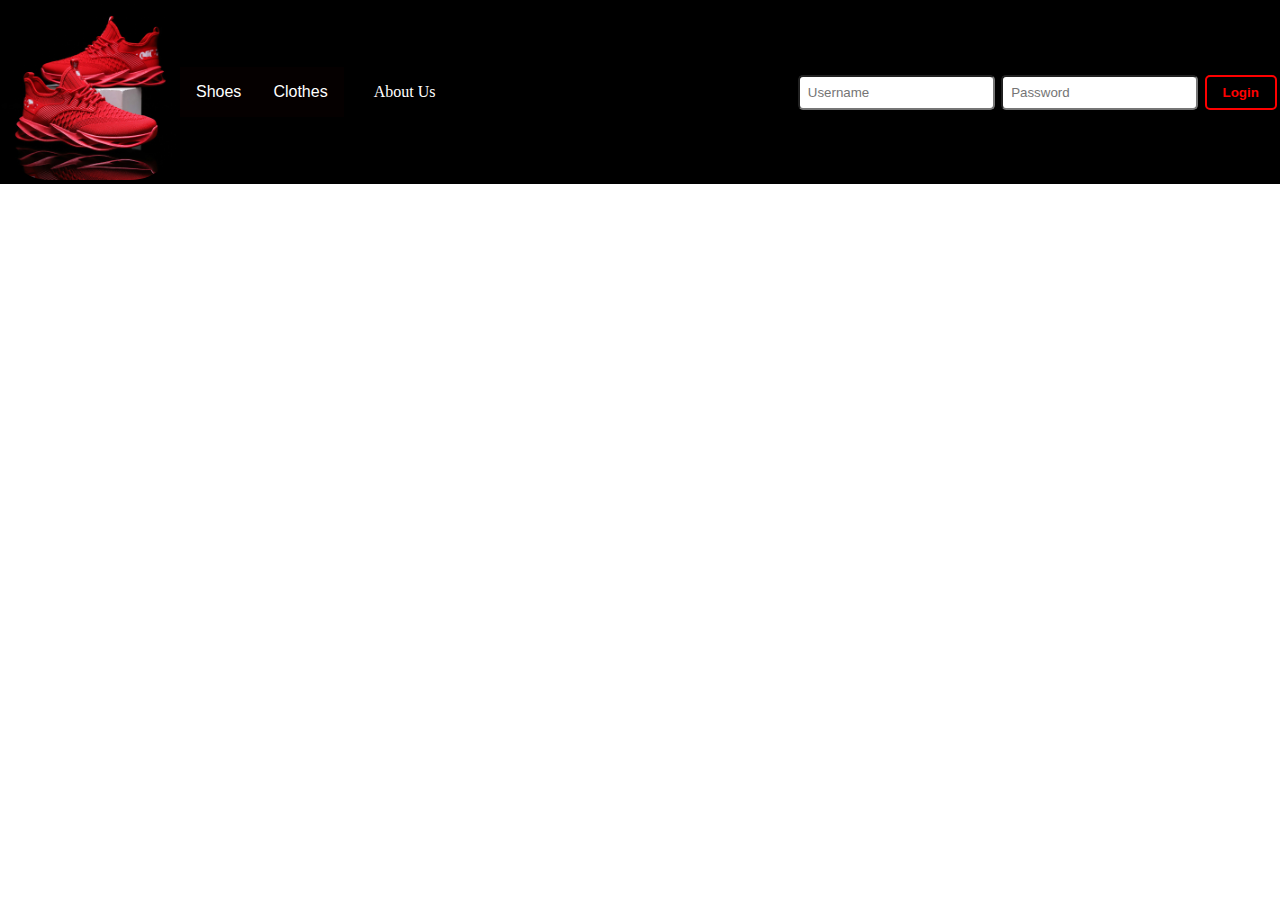
==== Aboutus.html @ 926c67a3 "2nd checkup" ====
<!DOCTYPE html>
<html lang="en">
<head>
  <meta charset="UTF-8">
  <title>Title</title>
  <title>Simple web Development Template</title>
  <link rel="stylesheet" type="text/css" href="css/base.css">
  <script src="https://ajax.googleapis.com/ajax/libs/jquery/3.2.1/jquery.min.js"></script>
  <style>
    .header {
      display: flex;
      justify-content: flex-end;
      padding: 20px;
    }

    #login-form {
      margin-right: 20px;
    }
  </style>
</head>
<body>
<div id="nav"></div>
<script src="main.js"></script>
<div class="header">
  <div id="login-form"></div>
</div>
</body>
</html>
---- css/base.css ----
* {
    margin: 0;
    padding: 0;
}

/*#search {*/
/*    padding: 5px;*/
/*    font-size: 17px;*/
/*    border: 2px solid grey;*/
/*    border-radius: 9px;*/
/*}*/

.firstsection {
    background-color: lightblue;
    height: 150px;
}

.secondsection {
    background-color: blue;
    height: 200px;
}

.box-main {
    display: flex;
    justify-content: center;
    align-items: center;
    color: black;
    max-width: 80%;
    margin: auto;
    height: 80%;
}

.firsthalf {
    width: 100%;
    display: flex;
    flex-direction: column;
    justify-content: center;
}

.secondhalf {
    width: 30%;
}

.secondhalf img {
    width: 70%;
    border: 4px solid white;
    border-radius: 150px;
    display: block;
    margin: auto;
}

.text-big {
    font-family: 'Piazzolla', serif;
    font-weight: bold;
    font-size: 35px;
}

.text-small {
    font-size: 18px;
}

/*.btn {*/
/*    padding: 8px 20px;*/
/*    margin: 7px 0;*/
/*    border: 2px solid white;*/
/*    border-radius: 8px;*/
/*    background: none;*/
/*    color: white;*/
/*    cursor: pointer;*/
/*}*/

/*.btn-sm {*/
/*    padding: 6px 10px;*/
/*    vertical-align: middle;*/
/*}*/

.section {
    height: 300px;
    display: flex;
    align-items: center;
    justify-content: center;
    max-width: 90%;
    margin: auto;


}
.section {
    max-width: 100%;
    background: lightgreen;
}


.section-Left {
    flex-direction: row-reverse;
}

.paras {
    padding: 0px 65px;
}

.paras a:hover{
    color: grey;

}

.thumbnail img {
    width: 250px;
    border: 2px solid black;
    border-radius: 26px;
    margin-top: 19px;
}

.center {
    text-align: center;
}

.text-footer {
    text-align: center;
    padding: 200px 0;
    font-family: 'Ubuntu', sans-serif;
    display: flex;
    justify-content: center;
    color: white;
}
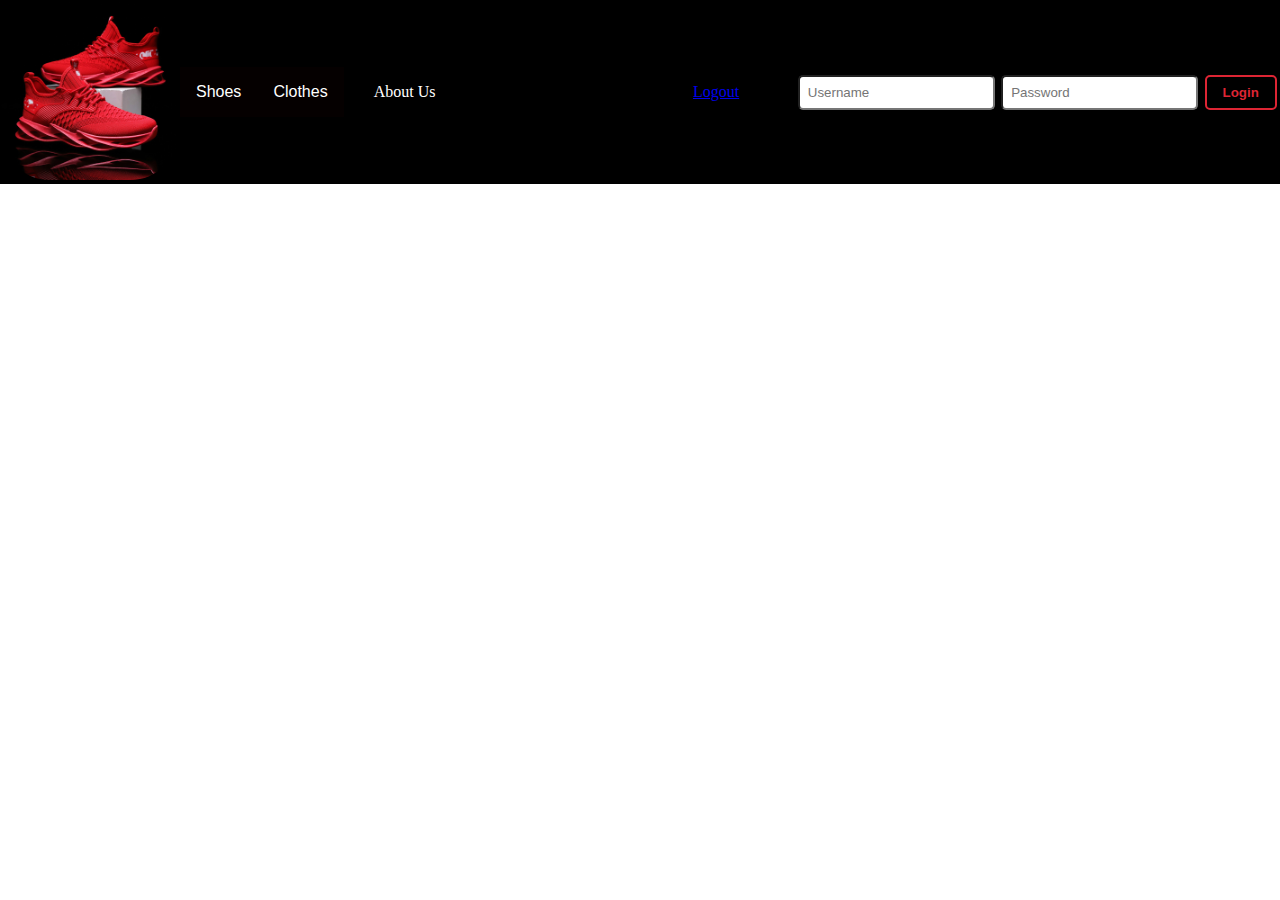
==== commit 5144faf6: "Changes by Joshua Hegedus" ====
--- a/Aboutus.html
+++ b/Aboutus.html
@@ -6,23 +6,14 @@
   <title>Simple web Development Template</title>
   <link rel="stylesheet" type="text/css" href="css/base.css">
   <script src="https://ajax.googleapis.com/ajax/libs/jquery/3.2.1/jquery.min.js"></script>
-  <style>
-    .header {
-      display: flex;
-      justify-content: flex-end;
-      padding: 20px;
-    }
-
-    #login-form {
-      margin-right: 20px;
-    }
-  </style>
 </head>
 <body>
 <div id="nav"></div>
 <script src="main.js"></script>
-<div class="header">
-  <div id="login-form"></div>
-</div>
+
+<!--<div class="header">-->
+<!--  <div id="login-form"></div>-->
+<!--</div>-->
+
 </body>
 </html>--- a/css/base.css
+++ b/css/base.css
@@ -84,6 +84,7 @@
 
 
 }
+
 .section {
     max-width: 100%;
     background: lightgreen;
@@ -98,7 +99,7 @@
     padding: 0px 65px;
 }
 
-.paras a:hover{
+.paras a:hover {
     color: grey;
 
 }
@@ -121,4 +122,8 @@
     display: flex;
     justify-content: center;
     color: white;
+}
+
+.text-footer a {
+    color: white;
 }